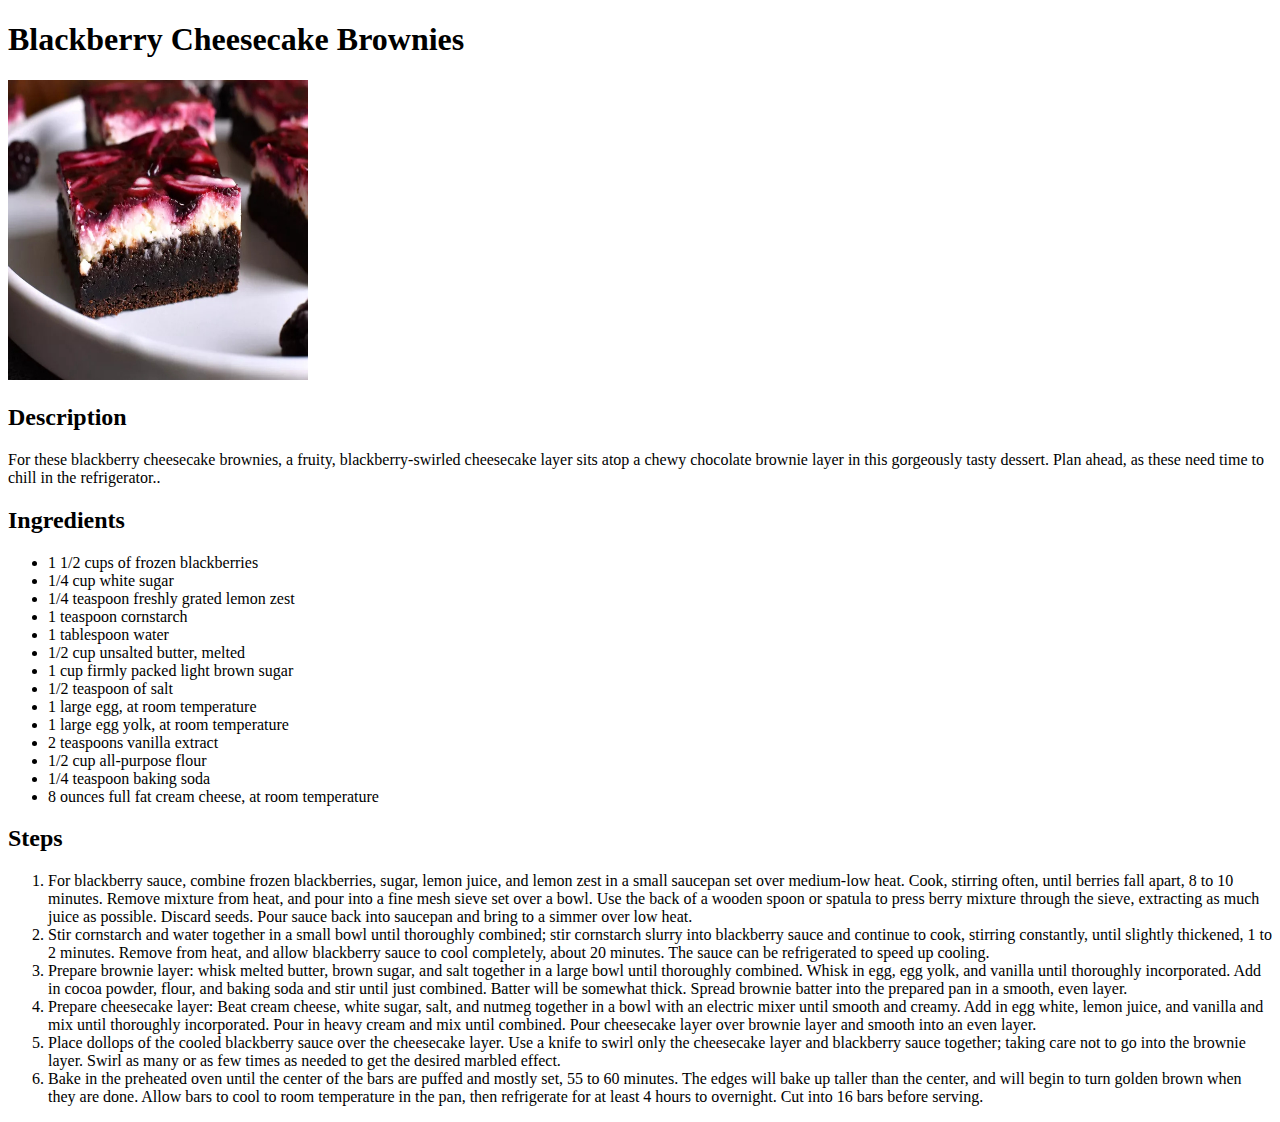
==== recipes/blackberry-cheesecake-brownies.html @ aadb922f "Completed Project" ====
<!DOCTYPE html>
<html lang="en">
<head>
    <meta charset="UTF-8">
    <meta name="viewport" content="width=device-width, initial-scale=1.0">
    <title>Blackberry Cheesecake Brownies</title>
</head>
<body>
    <h1>Blackberry Cheesecake Brownies</h1>
    <img src="images/blackberry-cheesecake.jpg" alt="blackberry-cheesecake-brownies" height="300px" width="300px">
    
    <h2>Description</h2>
    <p>For these blackberry cheesecake brownies, a fruity, blackberry-swirled cheesecake 
        layer sits atop a chewy chocolate brownie layer in this gorgeously tasty dessert. 
        Plan ahead, as these need time to chill in the refrigerator..</p>
    
    <h2>Ingredients</h2>
    <ul>
        <li>1 1/2 cups of frozen blackberries</li>
        <li>1/4 cup white sugar</li>
        <li>1/4 teaspoon freshly grated lemon zest</li>
        <li>1 teaspoon cornstarch</li>
        <li>1 tablespoon water</li>
        <li>1/2 cup unsalted butter, melted</li>
        <li>1 cup firmly packed light brown sugar</li>
        <li>1/2 teaspoon of salt</li>
        <li>1 large egg, at room temperature</li>
        <li>1 large egg yolk, at room temperature</li>
        <li>2 teaspoons vanilla extract</li>
        <li>1/2 cup all-purpose flour</li>
        <li>1/4 teaspoon baking soda</li>
        <li>8 ounces full fat cream cheese, at room temperature</li>
    </ul>

    <h2>Steps</h2>
    <ol>
        <li>For blackberry sauce, combine frozen blackberries, sugar, lemon juice, and lemon zest in a small saucepan set over medium-low heat. Cook, stirring often, until berries fall apart, 8 to 10 minutes. Remove mixture from heat, and pour into a fine mesh sieve set over a bowl. Use the back of a wooden spoon or spatula to press berry mixture through the sieve, extracting as much juice as possible. Discard seeds. Pour sauce back into saucepan and bring to a simmer over low heat.</li>
        <li>Stir cornstarch and water together in a small bowl until thoroughly combined; stir cornstarch slurry into blackberry sauce and continue to cook, stirring constantly, until slightly thickened, 1 to 2 minutes. Remove from heat, and allow blackberry sauce to cool completely, about 20 minutes. The sauce can be refrigerated to speed up cooling.</li>
        <li>Prepare brownie layer: whisk melted butter, brown sugar, and salt together in a large bowl until thoroughly combined. Whisk in egg, egg yolk, and vanilla until thoroughly incorporated. Add in cocoa powder, flour, and baking soda and stir until just combined. Batter will be somewhat thick. Spread brownie batter into the prepared pan in a smooth, even layer. </li>
        <li>Prepare cheesecake layer: Beat cream cheese, white sugar, salt, and nutmeg together in a bowl with an electric mixer until smooth and creamy. Add in egg white, lemon juice, and vanilla and mix until thoroughly incorporated. Pour in heavy cream and mix until combined. Pour cheesecake layer over brownie layer and smooth into an even layer.</li>
        <li>Place dollops of the cooled blackberry sauce over the cheesecake layer. Use a knife to swirl only the cheesecake layer and blackberry sauce together; taking care not to go into the brownie layer. Swirl as many or as few times as needed to get the desired marbled effect.</li>
        <li>Bake in the preheated oven until the center of the bars are puffed and mostly set, 55 to 60 minutes. The edges will bake up taller than the center, and will begin to turn golden brown when they are done. Allow bars to cool to room temperature in the pan, then refrigerate for at least 4 hours to overnight. Cut into 16 bars before serving.</li>
    </ol>
</body>
</html>
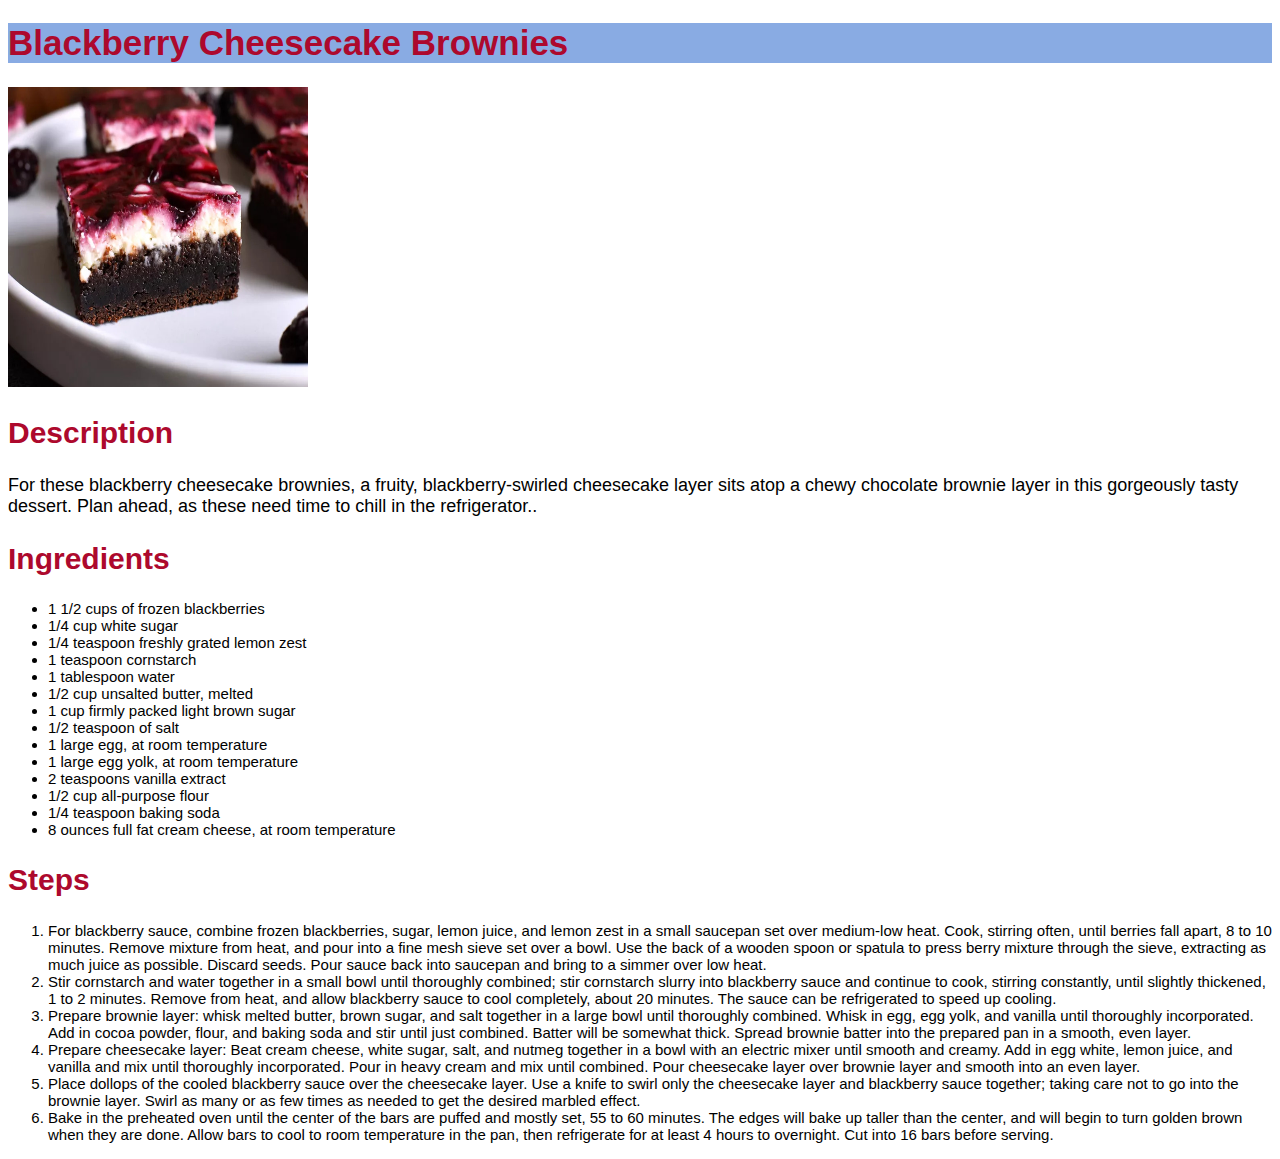
==== commit a908fb3a: "added css to the plain html" ====
--- a/recipes/blackberry-cheesecake-brownies.html
+++ b/recipes/blackberry-cheesecake-brownies.html
@@ -3,6 +3,7 @@
 <head>
     <meta charset="UTF-8">
     <meta name="viewport" content="width=device-width, initial-scale=1.0">
+    <link rel="stylesheet" href="../style.css">
     <title>Blackberry Cheesecake Brownies</title>
 </head>
 <body>
@@ -15,7 +16,7 @@
         Plan ahead, as these need time to chill in the refrigerator..</p>
     
     <h2>Ingredients</h2>
-    <ul>
+    <ul class="ingredients">
         <li>1 1/2 cups of frozen blackberries</li>
         <li>1/4 cup white sugar</li>
         <li>1/4 teaspoon freshly grated lemon zest</li>
@@ -33,7 +34,7 @@
     </ul>
 
     <h2>Steps</h2>
-    <ol>
+    <ol class="steps">
         <li>For blackberry sauce, combine frozen blackberries, sugar, lemon juice, and lemon zest in a small saucepan set over medium-low heat. Cook, stirring often, until berries fall apart, 8 to 10 minutes. Remove mixture from heat, and pour into a fine mesh sieve set over a bowl. Use the back of a wooden spoon or spatula to press berry mixture through the sieve, extracting as much juice as possible. Discard seeds. Pour sauce back into saucepan and bring to a simmer over low heat.</li>
         <li>Stir cornstarch and water together in a small bowl until thoroughly combined; stir cornstarch slurry into blackberry sauce and continue to cook, stirring constantly, until slightly thickened, 1 to 2 minutes. Remove from heat, and allow blackberry sauce to cool completely, about 20 minutes. The sauce can be refrigerated to speed up cooling.</li>
         <li>Prepare brownie layer: whisk melted butter, brown sugar, and salt together in a large bowl until thoroughly combined. Whisk in egg, egg yolk, and vanilla until thoroughly incorporated. Add in cocoa powder, flour, and baking soda and stir until just combined. Batter will be somewhat thick. Spread brownie batter into the prepared pan in a smooth, even layer. </li>
--- a/style.css
+++ b/style.css
@@ -0,0 +1,30 @@
+body {
+    font-family: Verdana, Geneva, Tahoma, sans-serif;
+}
+
+h1 {
+    font-size: 35px;
+    background-color: #89ABE3;
+    color: #ad092d;
+}
+
+
+a {
+    text-decoration: none;
+    font-size: 22px;
+    text-transform: uppercase;
+}
+
+h2 {
+    font-size: 30px;
+    color: #ad092d ;
+}
+
+p {
+    font-family: Arial, Helvetica, sans-serif;
+    font-size: 18px;
+}
+
+.ingredients li, .steps li {
+    font-size: 15px;
+}